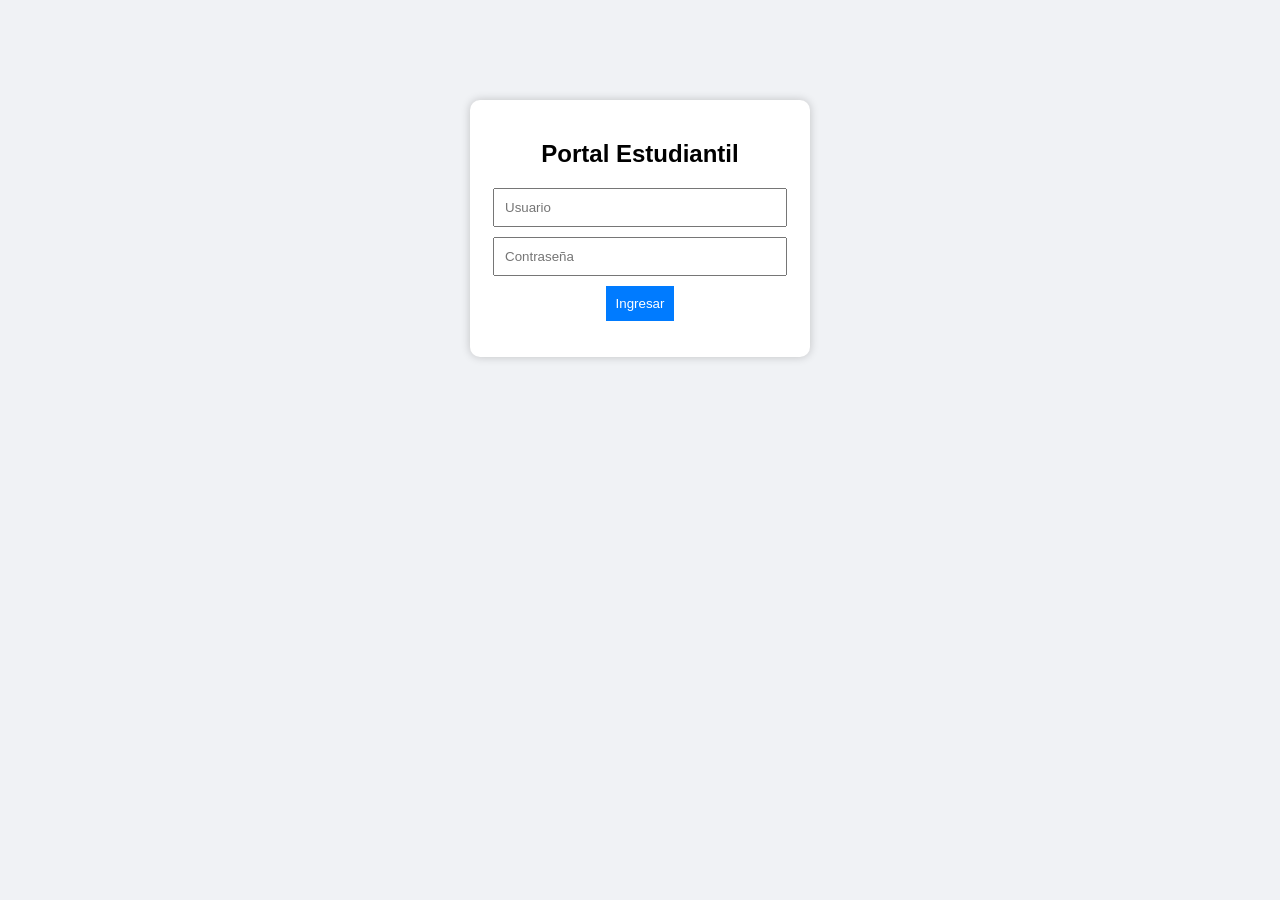
==== index.html @ e85ba344 "Add files via upload" ====
<!DOCTYPE html>
<html lang="es">
<head>
    <meta charset="UTF-8">
    <title>Portal Estudiantil</title>
    <link rel="stylesheet" href="styles.css">
</head>
<body>

<div class="login-container">
    <h2>Portal Estudiantil</h2>
    
    <input type="text" id="usuario" placeholder="Usuario">
    <input type="password" id="password" placeholder="Contraseña">
    
    <button onclick="login()">Ingresar</button>
    
    <p id="error"></p>
</div>

<script src="script.js"></script>
</body>
</html>
---- styles.css ----
body {
    font-family: Arial;
    background: #f0f2f5;
    text-align: center;
}

.login-container, .dashboard {
    background: white;
    padding: 20px;
    margin: 100px auto;
    width: 300px;
    border-radius: 10px;
    box-shadow: 0px 0px 10px rgba(0,0,0,0.2);
}

input {
    display: block;
    width: 90%;
    margin: 10px auto;
    padding: 10px;
}

button {
    padding: 10px;
    background: #007bff;
    color: white;
    border: none;
    cursor: pointer;
}

button:hover {
    background: #0056b3;
}

table {
    width: 100%;
    margin-top: 20px;
}

th, td {
    padding: 10px;
}
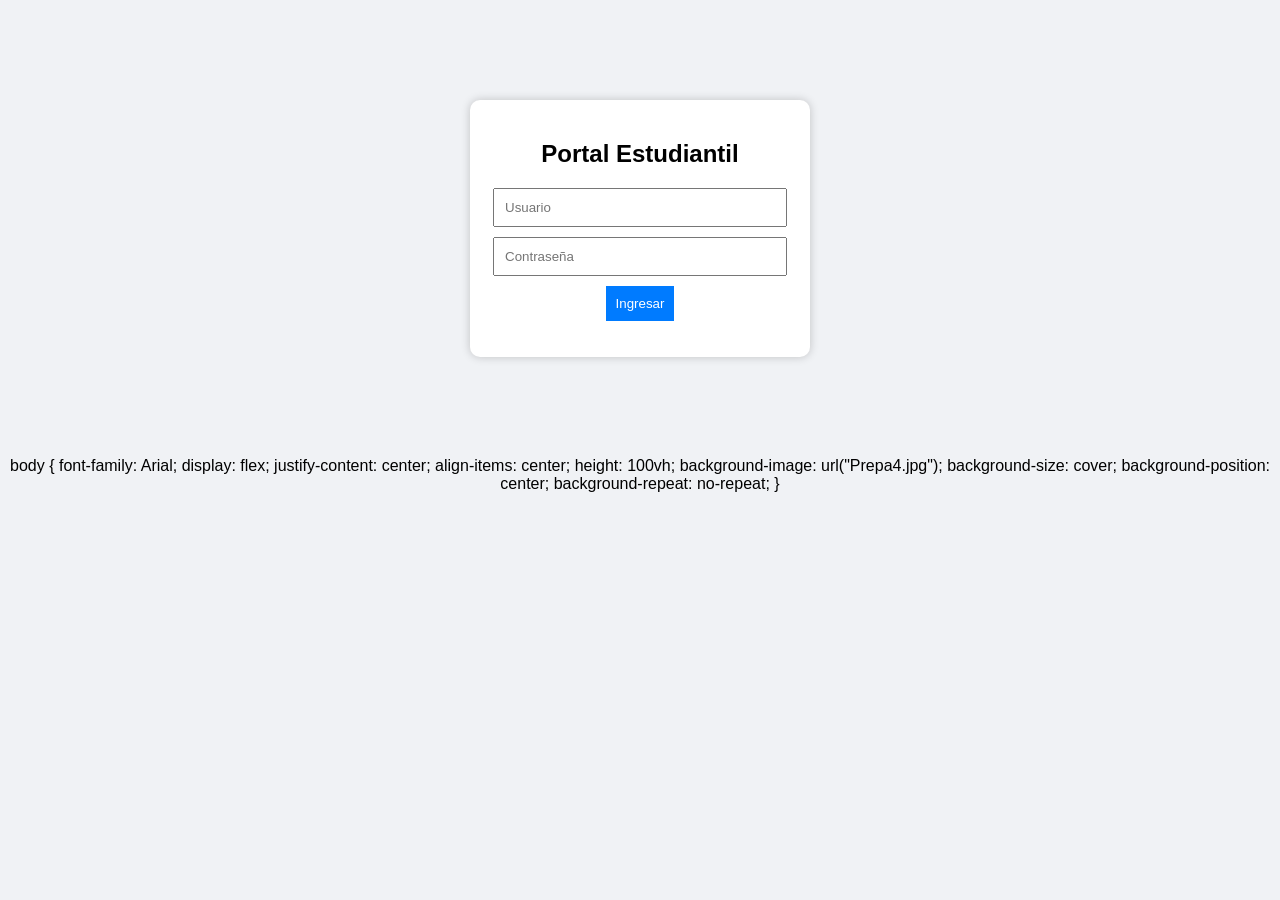
==== commit 2dcf374c: "Update index.html" ====
--- a/index.html
+++ b/index.html
@@ -2,7 +2,7 @@
 <html lang="es">
 <head>
     <meta charset="UTF-8">
-    <title>Portal Estudiantil</title>
+    <title>Prepa4-Portalestudiantil</title>
     <link rel="stylesheet" href="styles.css">
 </head>
 <body>
@@ -19,5 +19,16 @@
 </div>
 
 <script src="script.js"></script>
-</body>
-</html>+</body></body>body {
+    font-family: Arial;
+    display: flex;
+    justify-content: center;
+    align-items: center;
+    height: 100vh;
+
+    background-image: url("Prepa4.jpg");
+    background-size: cover;
+    background-position: center;
+    background-repeat: no-repeat;
+}
+</html>
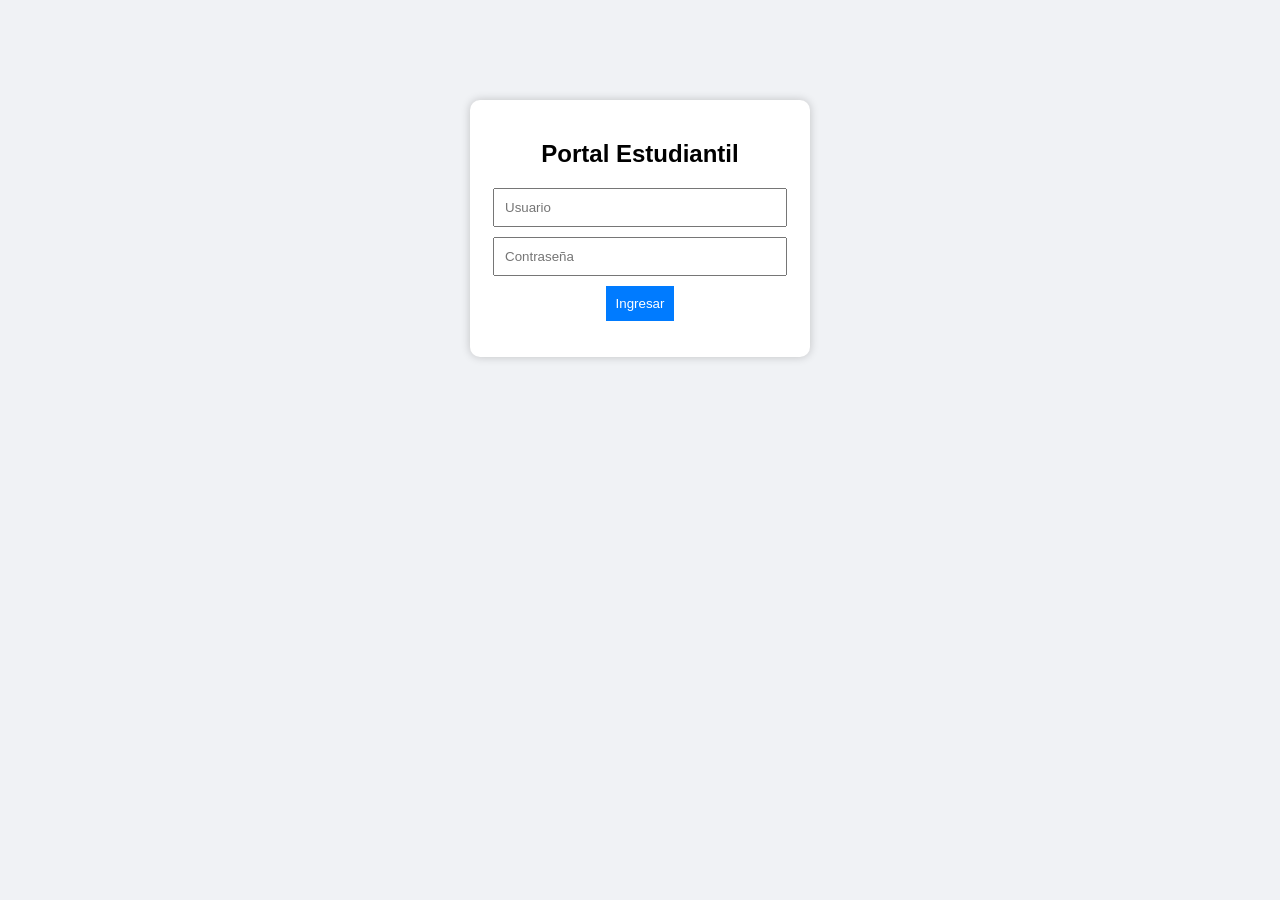
==== commit 0e39ef19: "Update index.html" ====
--- a/index.html
+++ b/index.html
@@ -19,16 +19,5 @@
 </div>
 
 <script src="script.js"></script>
-</body></body>body {
-    font-family: Arial;
-    display: flex;
-    justify-content: center;
-    align-items: center;
-    height: 100vh;
-
-    background-image: url("Prepa4.jpg");
-    background-size: cover;
-    background-position: center;
-    background-repeat: no-repeat;
-}
+</body></body><body class="login-page"></body>
 </html>
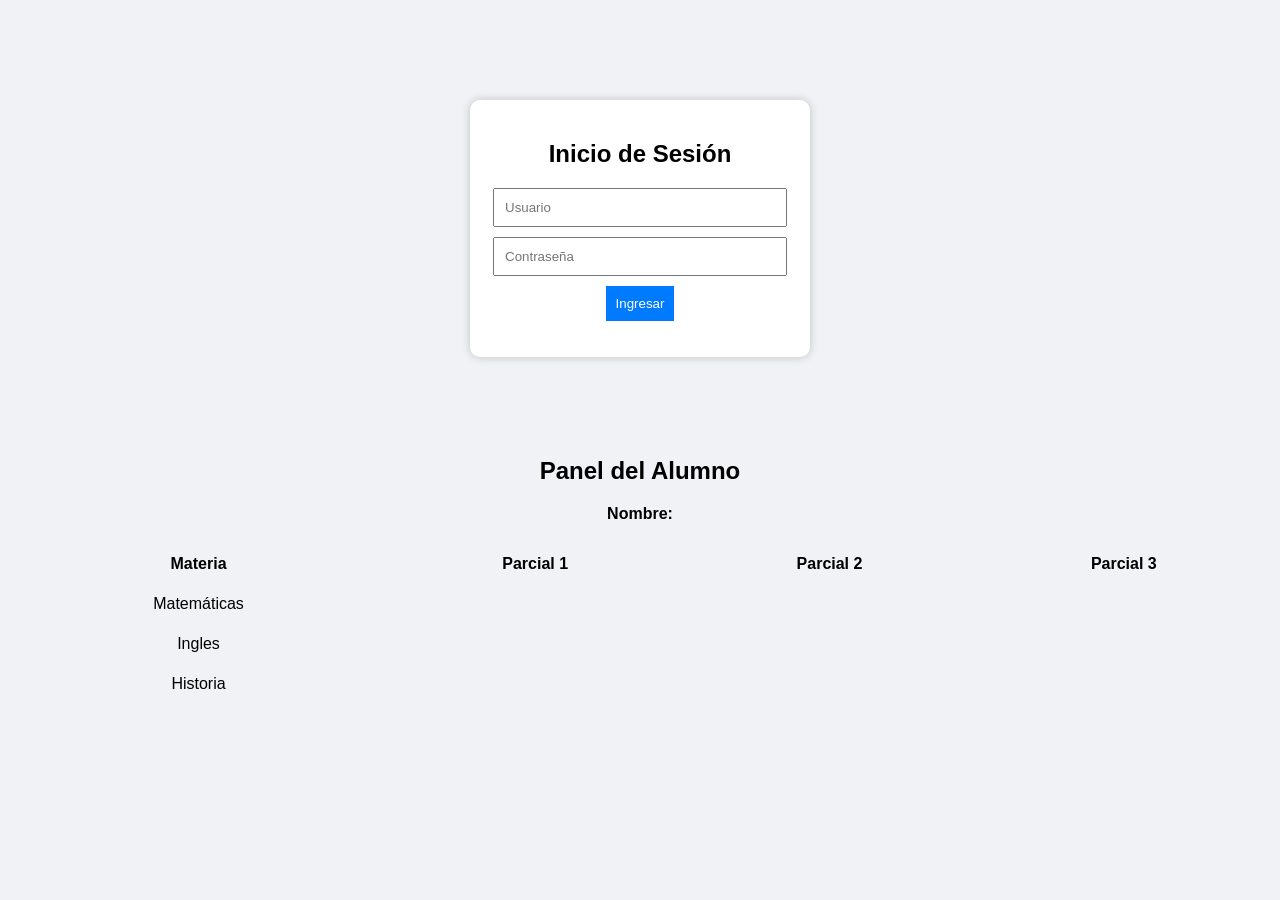
==== commit 6fca7c13: "Update index.html" ====
--- a/index.html
+++ b/index.html
@@ -2,22 +2,61 @@
 <html lang="es">
 <head>
     <meta charset="UTF-8">
-    <title>Prepa4-Portalestudiantil</title>
+    <title>Login Escolar</title>
     <link rel="stylesheet" href="styles.css">
 </head>
 <body>
 
-<div class="login-container">
-    <h2>Portal Estudiantil</h2>
+    <div class="top-bar"></div>
+
+    <div class="login-container">
+        <h2>Inicio de Sesión</h2>
+
+        <input type="text" id="usuario" placeholder="Usuario">
+        <input type="password" id="password" placeholder="Contraseña">
+
+        <button onclick="login()">Ingresar</button>
+
+        <p id="mensaje"></p>
+    </div>
+
+    <div class="bottom-bar"></div>
+
+    <div id="panel" class="panel oculto">
+        <h2>Panel del Alumno</h2>
+
+        <div class="info">
+            <p><strong>Nombre:</strong> <span id="nombreAlumno"></span></p>
+<table>
+    <tr>
+        <th>Materia</th>
+        <th>Parcial 1</th>
+        <th>Parcial 2</th>
+        <th>Parcial 3</th>
+    </tr>
+
+    <tr>
+        <td>Matemáticas</td>
+        <td id="m1p1"></td>
+        <td id="m1p2"></td>
+        <td id="m1p3"></td>
+    </tr>
+
+    <tr>
+        <td>Ingles</td>
+        <td id="m2p1"></td>
+        <td id="m2p2"></td>
+        <td id="m2p3"></td>
+    </tr>
+
+    <tr>
+        <td>Historia</td>
+        <td id="h1p1"></td>
+        <td id="h1p2"></td>
+        <td id="h1p3"></td>
+    </tr>
+</table>
     
-    <input type="text" id="usuario" placeholder="Usuario">
-    <input type="password" id="password" placeholder="Contraseña">
-    
-    <button onclick="login()">Ingresar</button>
-    
-    <p id="error"></p>
-</div>
-
-<script src="script.js"></script>
-</body></body><body class="login-page"></body>
+    <script src="script.js"></script>
+</body>
 </html>
--- a/styles.css
+++ b/styles.css
@@ -39,4 +39,16 @@
 
 th, td {
     padding: 10px;
-}+body.login-page {
+    font-family: Arial, sans-serif;
+
+    background-image: url("PREPA4.jpg");
+    background-size: cover;
+    background-position: center;
+    background-repeat: no-repeat;
+
+    height: 100vh;
+    display: flex;
+    justify-content: center;
+    align-items: center;
+}
